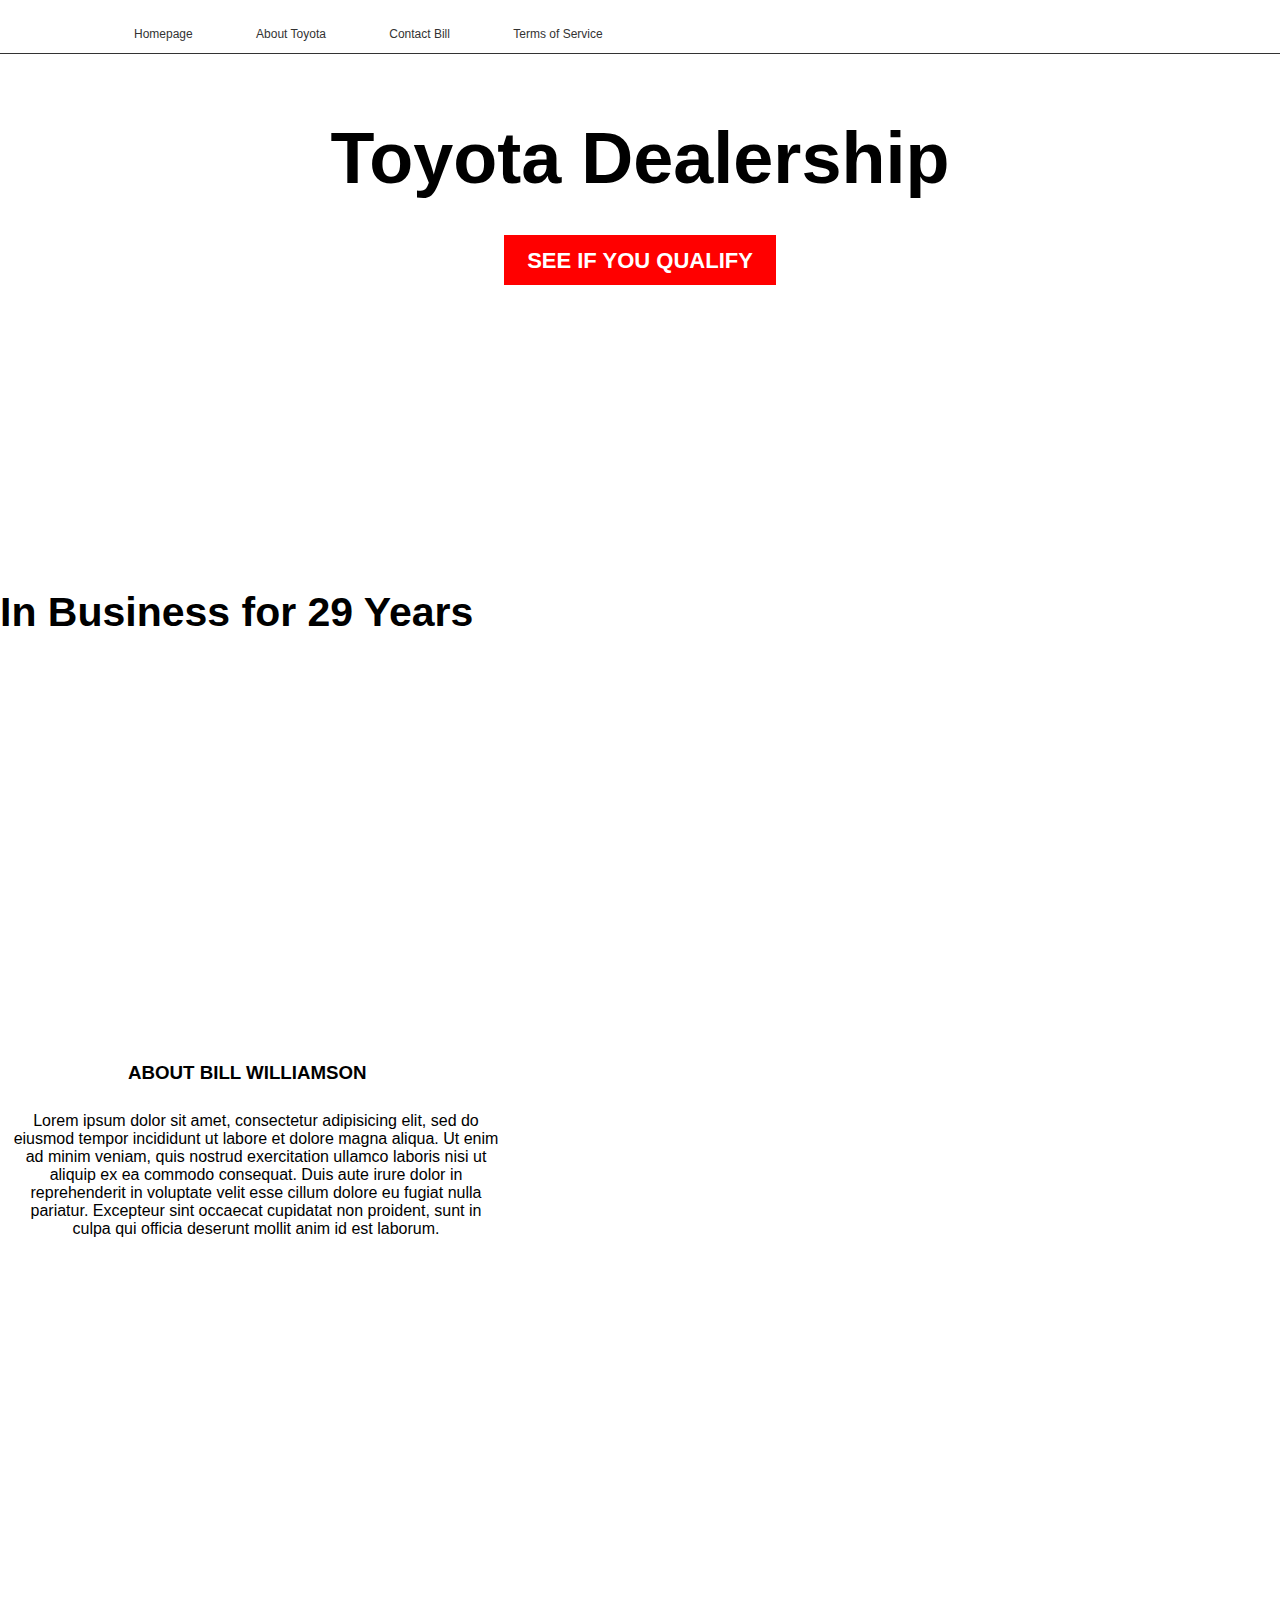
==== index.html @ 356342ce "getting started on my website" ====
<!DOCTYPE html>
<html lang="en" dir="ltr">
  <head>
    <meta charset="utf-8">
    <title></title>
    <link rel="stylesheet" href="main.css">
  </head>
  <body>
    <nav id="navbar">
      <ul>
        <li><a href="#">Homepage</a></li>
        <li><a href="#">About Toyota</a></li>
        <li><a href="#">Contact Bill</a></li>
        <li><a href="#">Terms of Service</a></li>
      </ul>
    </nav>
    <div class="main-header">
    <h1>Toyota Dealership</h1>
    <a href="#" class="main-button">See if you Qualify</a>
    </div>

    <div class="company-info">
      <h2>In Business for 29 Years</h2>

      <div class="grid-container">
      <div class="car-grid">
        <div></div>
        <div></div>
        <div></div>
        </div>

        <div class="info-grid">
          <div>
            <h3 class="bio-header">About Bill Williamson</h3>
            <p class="about-bill">Lorem ipsum dolor sit amet, consectetur adipisicing elit, sed do eiusmod tempor incididunt ut labore et dolore magna aliqua. Ut enim ad minim veniam, quis nostrud exercitation ullamco laboris nisi ut aliquip ex ea commodo consequat. Duis aute irure dolor in reprehenderit in voluptate velit esse cillum dolore eu fugiat nulla pariatur. Excepteur sint occaecat cupidatat non proident, sunt in culpa qui officia deserunt mollit anim id est laborum.</p>
            </div>
            <div></div>
          </div>
      </div>
    </div>
  </body>
</html>
---- main.css ----
body {
  margin: 0;
  font-family: sans-serif;
  margin-bottom: 500px;
}

.about-bill {

}

.bio-header {

}
.main-header {
  margin-top: 15px;
  text-align: center;
  background-image: url(https://cdn.vehiclemall.com/medialibrary/dealergroup/845/slideshow/619/36ddf56c-ddbe-3ece-eb7812ccd9ae74a3.jpg);
  height: 500px;
  background-size: cover;
}

p {
  padding: 10px 10px;
  margin-right: 60%;
}

h2 {
  padding: 40px 0;
  font-size: 41px;
}

h1, h2,{
  text-align: center;
  text-transform: uppercase;
}

h3 {
  text-align: left;
  text-transform: uppercase;
  padding-left: 10%;
}
.main-header h1 {
  margin-top: 0;
  padding-top: 8%;
  font-size: 72px;
}

.car-grid {
  display: inline-grid;
  grid-template: 300px / 400px 400px 400px;
  grid-gap: 20px;
  padding: 10px;
}

.car-grid div {
  background-image: url(https://t1-cms-1.images.toyota-europe.com/toyotaone/euen/toyota-camry-hybrid-2019-header-mobile_tcm-11-1474948.jpg);
  background-position: 50% 50%;
  background-size: cover;
}

.grid-container {
  text-align: center;
}

.main-button {
  background: red;
  padding: 1% 1.8%;
  text-decoration: none;
  text-transform: uppercase;
  color: #fff;
  font-weight: 600;
  font-size: 22px;
}
.main-button:hover {
  background: darkred;
}

.info-grid {
  padding-top: 1%;
  display: inline-gird;
  grid-template: 200px / 500px 500px;
  grid-gap: 10px;
}

.info-grid div:nth-child(2) {
  background-image: url("https://d2gg9evh47fn9z.cloudfront.net/800px_COLOURBOX4288235.jpg");
  background-position: 30% 10%;
  background-size: cover;
}

#navbar ul li {
  display: inline;
  padding: 0 30px;
}

#navbar ul li a {
  text-decoration: none;
  color: #333;
}

#navbar {
  padding-left: 5%;
  position: fixed;
  background: white;
  width: 100%;
  border-bottom: .5px solid #333;
  font-size: 12px;
}
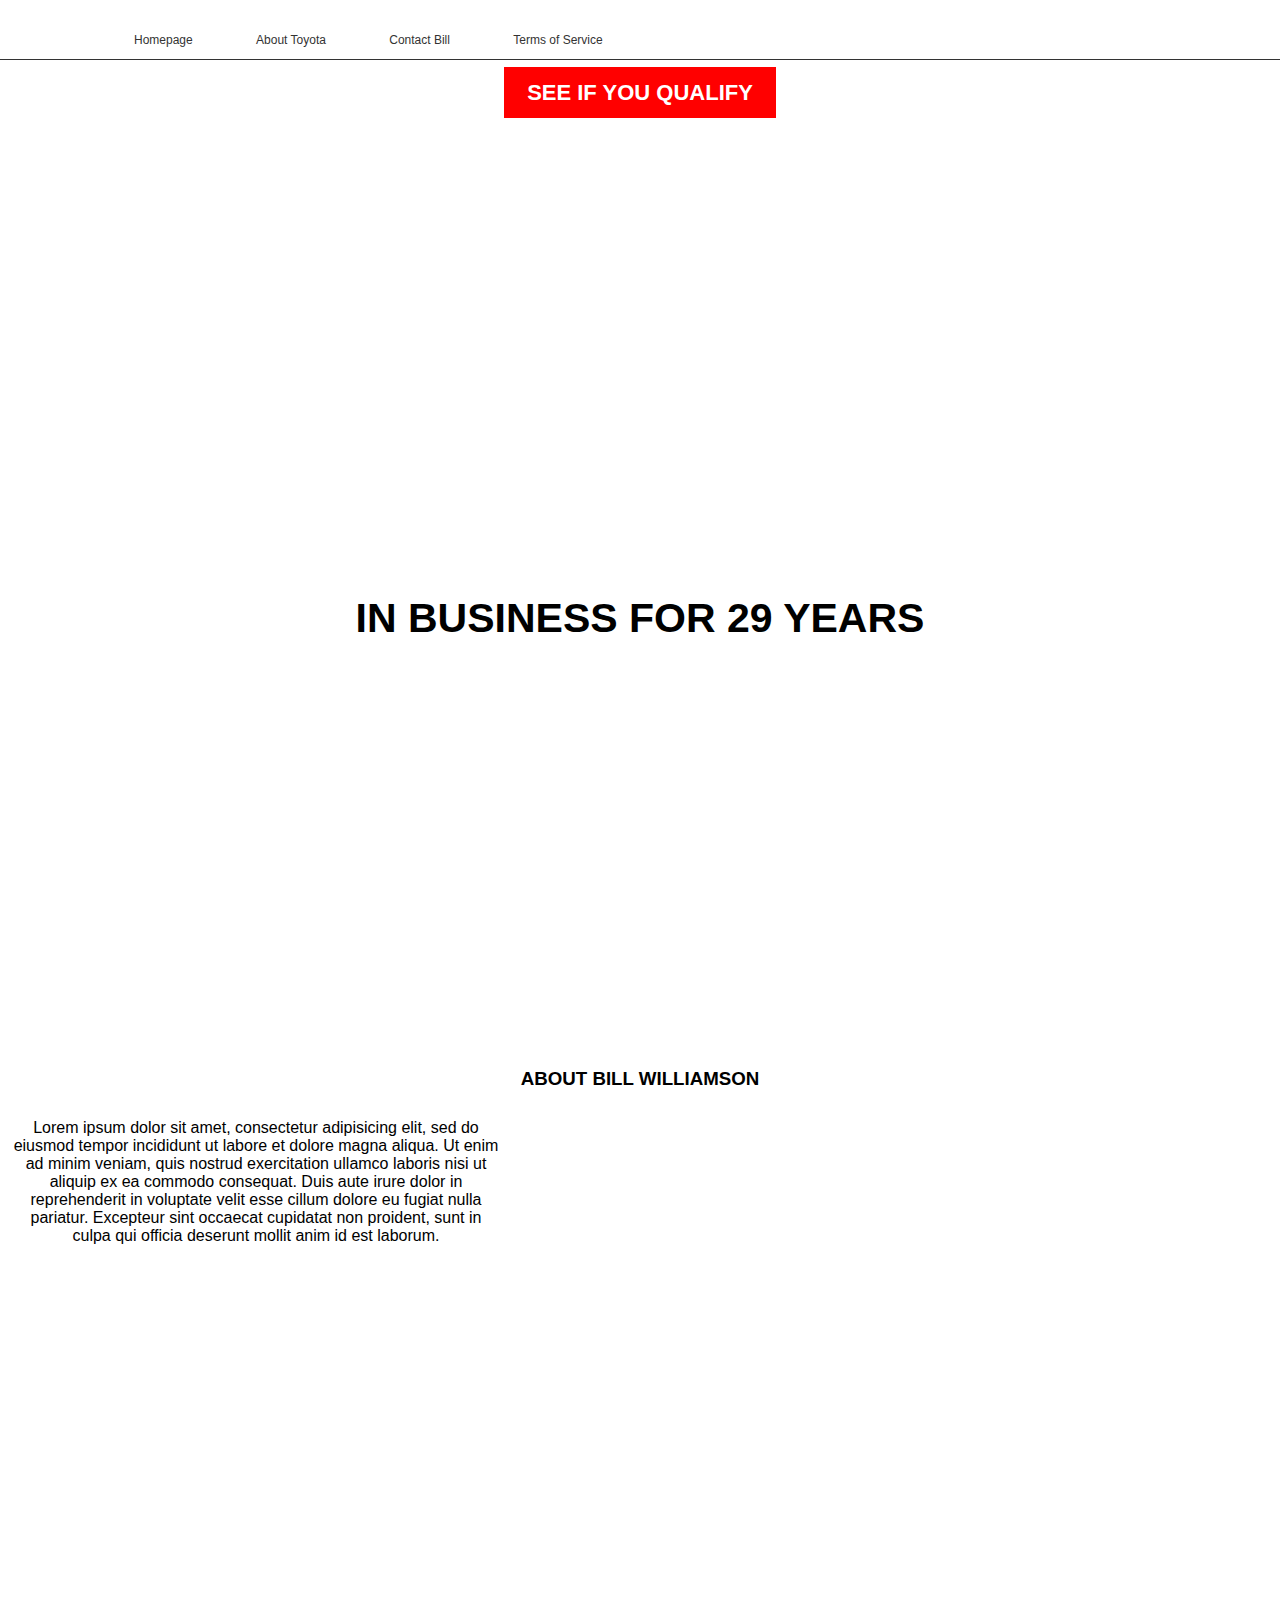
==== commit ccd43aba: "quick fix on contact form" ====
--- a/index.html
+++ b/index.html
@@ -2,15 +2,15 @@
 <html lang="en" dir="ltr">
   <head>
     <meta charset="utf-8">
-    <title></title>
+    <title>Toyota Dealership • New York City</title>
     <link rel="stylesheet" href="main.css">
   </head>
   <body>
     <nav id="navbar">
       <ul>
         <li><a href="#">Homepage</a></li>
-        <li><a href="#">About Toyota</a></li>
-        <li><a href="#">Contact Bill</a></li>
+        <li><a href="about.html">About Toyota</a></li>
+        <li><a href="contact.html">Contact Bill</a></li>
         <li><a href="#">Terms of Service</a></li>
       </ul>
     </nav>
--- a/main.css
+++ b/main.css
@@ -4,13 +4,44 @@
   margin-bottom: 500px;
 }
 
-.about-bill {
-
+.contact-section {
+  padding: 75px;
 }
 
-.bio-header {
+.contact-form {
+  padding-left: 5px;
+}
 
+.contact-form input[type="submit"] {
+  background: red;
+  border: 1px solid darkred;
+  color: white;
+  padding: 1% 1.5%;
+  text-transform: uppercase;
+  font-weight: 600;
 }
+
+.contact-form input[type="submit"]:hover {
+  background: darkred;
+}
+
+.contact-formm input[type="text"] {
+  /* top, right, bottom, left */
+  font-size: 20px;
+  width: 485px;
+  padding: 9px 10px 9px 2px;
+  border-radius: 3%;
+}
+
+.contact-section h1 {
+  text-align: left;
+  padding-left: 99px;
+}
+
+.contact-form textarea {
+  font-family: sans-serif;
+}
+
 .main-header {
   margin-top: 15px;
   text-align: center;
@@ -29,15 +60,11 @@
   font-size: 41px;
 }
 
-h1, h2,{
+h1, h2, h3{
   text-align: center;
   text-transform: uppercase;
 }
 
-h3 {
-  text-align: left;
-  text-transform: uppercase;
-  padding-left: 10%;
 }
 .main-header h1 {
   margin-top: 0;
@@ -105,4 +132,5 @@
   width: 100%;
   border-bottom: .5px solid #333;
   font-size: 12px;
+  color: #333;
 }
